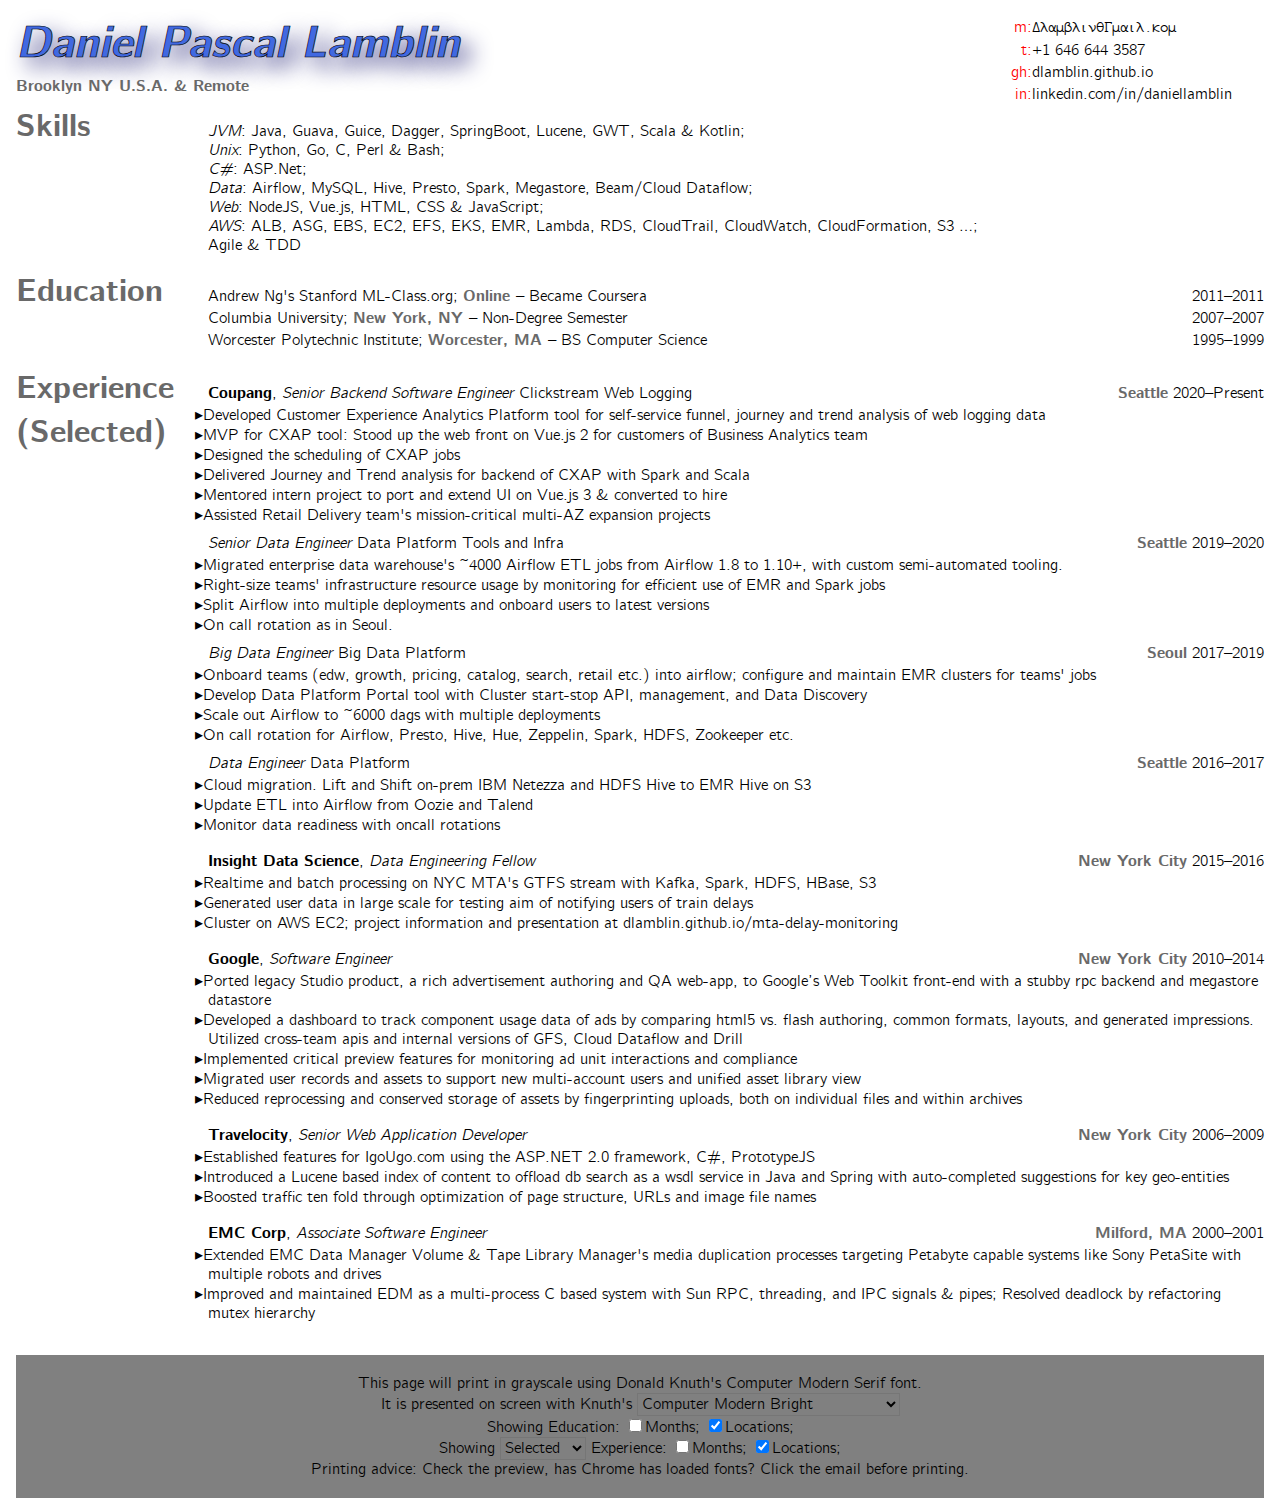
==== resume/dlamblinResume2022.html @ 2970aa35 "Add Resume" ====
<!DOCTYPE html>
<html>
<!--
    Notes: Prints to Legal in 1 page.
    If printed to letter breaks after Travelocity.
    Flexbox layout does not RELIABLY break printing between lines.
    IE some lines appear half on each page sometimes.
    Chrome DOES NOT RESPECT page-break-after: always.
    Work around by adding 2 br tags before TVLY section.
-->

<head>
    <title>Daniel Pascal Lamblin's Resume</title>
    <style>
        @import "cmun-bright.css";
        @import "cmun-sans.css";
        @import "cmun-serif.css";
        @import "cmun-typewriter-light.css";

        @media all {

            body, h1, h2, h3, h4, h5, h6, dl, p, ul {
                padding: 0;
                margin: 0;
                border: 0;
            }

            body {
                font-family: "Computer Modern Bright", sans-serif;
            }

            .email {
                font-family: "Computer Modern Typewriter Light", monospace;
            }

            .cmu-bright {
                font-family: "Computer Modern Bright", sans-serif;
            }

            .cmu-sans {
                font-family: "Computer Modern Sans", sans-serif;
            }

            .cmu-serif {
                font-family: "Computer Modern Serif", serif;
            }

            .cmu-typewriter-light {
                font-family: "Computer Modern Typewriter Light", monospace;
            }

            header {
                display: flex;
                flex-direction: row;
                flex-wrap: nowrap;
                justify-content: space-between;
            }

            address {
                display: inline;
                font-style: normal;
                font-weight: bold;
                color: dimgray;
            }

            header address {
                display: block;
            }

            header hgroup {
                flex: 4 1 auto;
            }

            header aside {
                display: flex;
                flex-flow: column;
                align-items: flex-start;
                flex: 0 1 auto;
                padding-right: 2em;
            }

            header dl {
                display: flex;
                flex-flow: row nowrap;
            }

            header dt {
                flex: 0 0 2em;
                padding: 0.1em 0;
                text-align: right;
                color: red;
            }

            header dt::after {
                content: ":";
            }

            header dd {
                margin: 0;
                padding: 0.1em 0;
            }

            a,
            a:link,
            a:visited {
                text-decoration: none;
                color: inherit;
            }

            a:hover,
            a:active {
                text-decoration: underline;
                color: blue;
            }

            .hide {
                display: none;
            }

            section#experience b:after {
                /* unbolded comma after bolded company name */
                content: ',';
                font-weight: normal;
            }

            main>section {
                /* pull out section h1 to left and indent section content */
                display: flex;
                flex-flow: row nowrap;
                align-items: baseline;
                padding-bottom: 1em;
            }

            main>section>h1 {
                /* section titles on left 6em */
                flex: 0 0 6em;
                color: dimgray;
            }

            main>section>div {
                /* section content after 6em */
                flex: 1 0 1em;
                width: calc(100%-6em);
            }

            /* Attempt non-flexbox alternative for safer printing;
               but it won't baseline align section headings, so, not good enough. */
            /* main>section {
                padding-bottom: 1em;
            }

            main>section>h1 {
                position: absolute;
                color: dimgray;
            }

            main>section>div {
                position: relative;
                margin-left: 6em;
                width: calc(100%-6em);
            } */

            main>section>div>section {
                /* spread section content positions or schools to full content width */
                width: 100%;
            }

            main>section>div>section>div {
                /* a flex row in section content, position or school titles */
                width: 100%;
                display: flex;
                flex-flow: row nowrap;
                align-items: baseline;
                justify-content: space-between;
            }

            ul {
                /* position pointed notes */
                list-style: none;
                padding: 0;
            }

            ul li:before {
                /* position pointed notes bulletted in gutter */
                content: '▸';
                margin: 0 0 0 -0.8em;
            }

            section#experience section.transition ul {
                /* how to space the end of a position transition within a company */
                margin-bottom: 0.5em;
            }

            section#experience section.transition+section b {
                /* won't display a company name after prior position is a transition of that company */
                display: none;
            }
        }

        @media screen {
            body {
                height: 100vh;
            }

            header hgroup h1 {
                color: royalblue;
                font-style: italic;
                font-size: 275%;
                text-shadow: 0.2EM 0.2em 0.5em midnightblue;
                -webkit-text-stroke: 0.5pt black;
            }

            article {
                padding: 1em 1em 0 1em;
            }

            section#experience ul {
                margin-bottom: 1em;
            }

            footer {

                background: grey;
                color: black;
                text-align: center;
            }

            footer select {
                font-family: inherit;
                font-size: inherit;
                background-color: grey;
                color: black;
            }
        }

        @media print {
            @page {
                margin: 1cm 2cm 1cm 1cm;
            }

            header dt {
                color: black;
                font-weight: bold;
            }

            body {
                font: normal normal 10pt "Computer Modern Serif", serif;
            }

            #skills p {
                display: inline;
            }

            div>section {
                page-break-inside: avoid;
            }

            div>section.pagebreak {
                page-break-before: always;
            }

            div>section * {
                page-break-inside: avoid;
            }

            section#experience ul {
                margin-bottom: 0.5em;
            }

            footer {
                display: none;
            }

            section>div {
                text-align: justify;
                text-justify: distribute;
            }
        }
    </style>
</head>

<body>
    <article>
        <main>
            <header>
                <hgroup>
                    <h1>Daniel Pascal Lamblin</h1>
                    <address>Brooklyn NY U.S.A. & Remote</address>
                </hgroup>
                <div>&nbsp;</div>
                <aside>
                    <dl>
                        <dt>m</dt>
                        <dd class="email"><a id="email"
                                href="mailto:%22Daniel P Lamblin%22%20%3Cdlamblin+resume2022%40gmail%2Ecom%3E"><span>Δλαμβλιν</span>θ<span>Γμαιλ</span>.κομ</a>
                        </dd>
                    </dl>
                    <dl>
                        <dt>t</dt>
                        <dd><a href="tel:+16466443587">+1&nbsp;646&nbsp;644&nbsp;3587</a></dd>
                    </dl>
                    <dl>
                        <dt>gh</dt>
                        <dd><a href="https://dlamblin.github.io">dlamblin.github.io</a></dd>
                    </dl>
                    <dl>
                        <dt>in</dt>
                        <dd><a href="https://linkedin.com/in/daniellamblin">linkedin.com/in/daniellamblin</a></dd>
                    </dl>
                </aside>
            </header>
            <section id="skills">
                <h1>Skills</h1>
                <div>
                    <p>
                        <i>JVM</i>:
                        <span title="Used for almost all projects, JDK 8-17">Java</span>,
                        <span title="Google's common Java libraries">Guava</span>,
                        <span title="Google's Dependency Injection Framework; much better than Spring's">Guice</span>,
                        <span
                            title="Square & Google's Compile Time Dependency Injection Framework, better than Guice">Dagger</span>,
                        <span
                            title="A better Spring framework used for most Coupang web fronts, apis and microservices, but there's smaller choices">SpringBoot</span>,
                        <span title="The underlying index library to Solr and Elastic Search etc.">Lucene</span>,
                        <span
                            title="Google Web Toolkit lets you write a JavaScript front end with Java with GRPC connections to the Java Backend">GWT</span>,
                        <span title="Only with Spark; its neat but plain Java reads clearer">Scala</span> &
                        <span title="Lightly used, good if you're stuck on JDK8">Kotlin</span>;
                    </p>
                    <p>
                        <i><span
                                title="I wouldn't want to use any of the following in a non-Unix environment">Unix</span></i>:
                        <span
                            title="Largely used for Airflow jobs, and various utilities and CLIs; v3 only please">Python</span>,
                        <span
                            title="Go has one of the fastest compile test run cycles available, and excellent standard libraries">Go</span>,
                        <span
                            title="Long ago I helped maintain IPC and RPC processes in C for a system by EMC. C++ never worked out for me.">C</span>,
                        <span
                            title="Much as I loved Perl5, and think 6 is neat, I'll recommend Python wherever appropriate">Perl</span>
                        &
                        <span title="Note to self: learn more about zsh">Bash</span>;
                    </p>
                    <p>
                        <i>C#</i>:
                        <span title="Migrating ASP.Net 1 to ASP.Net 2 ; yes forever ago">ASP.Net</span>;
                    </p>
                    <p>
                        <i>Data</i>:
                        <span
                            title="Got into the community and using, deploying, admining, fixing, maintaining and teaching it">Airflow</span>,
                        <span
                            title="MySQL was the default of most employers. I heard Postgres is good. I wouldn't admin either much.">MySQL</span>,
                        <span
                            title="For roughly heterogeneous data formats, on large S3 stores, it works, but shows its age. Hue makes it better">Hive</span>,
                        <span title="Snappier than Hive, works well with notebooks like Zeppelin">Presto</span>,
                        <span
                            title="Spark could kind of replace a lot of other Apache Data tools. A reason to learn Scala">Spark</span>,
                        <span
                            title="A Google Document store with Protobuf schemas. More robust than ElasticSearch or MongoDB, but not really a first choice even if you're IN Google">Megastore</span>,
                        <span
                            title="The Google internal spark-like library, open-sourced as Beam with execution on non-Google engines available now.">Beam/Cloud
                            Dataflow</span>;
                    </p>
                    <p>
                        <i>Web</i>:
                        <span title="I Mostly used it for Vue.js v3 frontend development">NodeJS</span>,
                        <span title="Quite a flexible JavaScript frontend framework">Vue.js</span>,
                        <span title="IANA Designer, but web projects don't get done without these">HTML, CSS &
                            JavaScript</span>;
                    </p>
                    <p>
                        <i>AWS</i>:
                        <span title="Application Load Balancers generally replace ELBs">ALB</span>,
                        <span
                            title="Auto Scaling Group configuration is harder in AWS than it needs to be, but it can be indispensable">ASG</span>,
                        <span
                            title="Understanding Elastic Block Storage (network attached disks) options can be critical to the type of application being deployed">EBS</span>,
                        <span
                            title="Elastic Compute is the basic VM of the AWS Cloud. You might want a higher level service in a few cases, but many cases work with this">EC2</span>,
                        <span title="Elastic File Service is NFS essentially.">EFS</span>,
                        <span
                            title="Elastic Kubernetes as a Service is probably a fine way to get K8s running, now you have more problems :P">EKS</span>,
                        <span
                            title="Elastic Map Reduce is an okay way to run Hive and Spark and other Apache Hadoop-ish things. But... What about Spark on K8s? or AWS Glue and its services?">EMR</span>,
                        <span
                            title="AWS's cloud functions as a service. It's useful but within limits given the possible costs">Lambda</span>,
                        <span title="Relational Database Services are your go to DB server option on AWS">RDS</span>,
                        <span
                            title="It's not the cleanest format, but with a Hive Serde you can learn a lot about cloud access patterns internally">CloudTrail</span>,
                        <span
                            title="Monitoring and alerts; necessary for other services like ASGs, but you'll want your own alerting and monitoring tools in addition, like Prometheus">CloudWatch</span>,
                        <span
                            title="If Terraform, ansible or puppet isn't going to work for you, AWS has a Infra as almost-code solution for you">CloudFormation</span>,
                        <span
                            title="The Simple Storage Service underlies a lot of AWS, and almost need not be mentioned">S3</span>
                        &hellip;;
                    </p>
                    <p>
                        <span title="Working in Sprints has been de rigeur for over a decade now">Agile</span> &
                        <span
                            title="Test Driven Development is fantastic, if you've got your CI CD setup with fully parallelized testing">TDD</span>
                    </p>
                </div>
            </section>
            <section id="education">
                <h1>Education</h1>
                <div>
                    <section>
                        <div>
                            <div>Andrew Ng's Stanford <a href="http://ml-class.org/">ML-Class.org</a>; <address>Online
                                </address>– Became Coursera </div>
                            <div><span class="month hide">Oct </span>2011–<span class="month hide">Dec </span>2011</div>
                        </div>
                        <span class="hide">Review Questions: 76 out of a maximum of 80</span>
                        <span class="hide">Programming Exercises: 800 out of a maximum of 800</span>
                    </section>
                    <section>
                        <div>
                            <div>Columbia University; <address>New York, NY </address>– Non-Degree Semester</div>
                            <div><span class="month hide">Sep </span>2007–<span class="month hide">Dec </span>2007</div>
                        </div>
                        <span class="hide">Introduction to Machine Learning, </span>
                        <span class="hide">Video Game Design and Technology</span>
                    </section>
                    <section>
                        <div>
                            <div>Worcester Polytechnic Institute; <address>Worcester, MA </address>– BS Computer Science
                            </div>
                            <div><span class="month hide">Sep </span>1995–<span class="month hide">May </span>1999</div>
                        </div>
                    </section>
                </div>
            </section>
            <section id="experience">
                <h1>Experience<span class="selected"> (Selected)</span></h1>
                <div>
                    <section class="position transition">
                        <div>
                            <div><b>Coupang</b> <i>Senior Backend Software Engineer</i> Clickstream Web Logging</div>
                            <div>
                                <address>Seattle</address> <span class="month hide">Nov </span>2020–Present
                            </div>
                        </div>
                        <ul>
                            <li>Developed Customer Experience Analytics Platform tool for self-service funnel, journey
                                and trend analysis of web logging data</li>
                            <li>MVP for CXAP tool: Stood up the web front on Vue.js 2 for customers of Business
                                Analytics team</li>
                            <li>Designed the scheduling of CXAP jobs</li>
                            <li>Delivered Journey and Trend analysis for backend of CXAP with Spark and Scala</li>
                            <li>Mentored intern project to port and extend UI on Vue.js 3 & converted to hire</li>
                            <li>Assisted Retail Delivery team's mission-critical multi-AZ expansion projects</li>
                        </ul>
                    </section>
                    <section class="position transition">
                        <div>
                            <div><b>Coupang</b> <i>Senior Data Engineer</i> Data Platform Tools and Infra</div>
                            <div>
                                <address>Seattle</address> <span class="month hide">Jul </span>2019–<span
                                    class="month hide">Nov </span>2020
                            </div>
                        </div>
                        <ul>
                            <li>Migrated enterprise data warehouse's ~4000 Airflow ETL jobs from Airflow 1.8 to 1.10+,
                                with custom semi-automated tooling.</li>
                            <li>Right-size teams' infrastructure resource usage by monitoring for efficient use of EMR
                                and Spark jobs</li>
                            <li>Split Airflow into multiple deployments and onboard users to latest versions</li>
                            <li>On call rotation as in Seoul.
                            </li>
                        </ul>
                    </section>
                    <section class="position transition">
                        <div>
                            <div><b>Coupang</b> <i>Big Data Engineer</i> Big Data Platform</div>
                            <div>
                                <address>Seoul</address> <span class="month hide">Aug </span>2017–<span
                                    class="month hide">Jul </span>2019
                            </div>
                        </div>
                        <ul>
                            <li>Onboard teams (edw, growth, pricing, catalog, search, retail etc.) into airflow;
                                configure and maintain EMR clusters for teams' jobs</li>
                            <li>Develop Data Platform Portal tool with Cluster start-stop API, management, and Data
                                Discovery</li>
                            <li>Scale out Airflow to ~6000 dags with multiple deployments</li>
                            <li>On call rotation for Airflow, Presto, Hive, Hue, Zeppelin, Spark, HDFS, Zookeeper etc.
                            </li>
                        </ul>
                    </section>
                    <section class="position">
                        <div>
                            <div><b>Coupang</b> <i>Data Engineer</i> Data Platform</div>
                            <div>
                                <address>Seattle</address> <span class="month hide">Jul </span>2016–<span
                                    class="month hide">Aug </span>2017
                            </div>
                        </div>
                        <ul>
                            <li>Cloud migration. Lift and Shift on-prem IBM Netezza and HDFS Hive to EMR Hive on S3</li>
                            <li>Update ETL into Airflow from Oozie and Talend</li>
                            <li>Monitor data readiness with oncall rotations</li>
                        </ul>
                    </section>
                    <section class="position">
                        <div>
                            <div><b>Insight Data Science</b> <i>Data Engineering Fellow</i></div>
                            <div>
                                <address>New York City</address> <span class="month hide">Sep </span>2015–<span
                                    class="month hide">Jan </span>2016
                            </div>
                        </div>
                        <ul>
                            <li>Realtime and batch processing on NYC MTA's GTFS stream with Kafka, Spark, HDFS, HBase,
                                S3</li>
                            <li>Generated user data in large scale for testing aim of notifying users of train delays
                            </li>
                            <li>Cluster on AWS EC2; project information and presentation at
                                <a
                                    href="http://dlamblin.github.io/mta-delay-monitoring">dlamblin.github.io/mta-delay-monitoring</a>
                            </li>
                        </ul>
                    </section>
                    <section class="position hide">
                        <div>
                            <div><b>Paragon Cloud Security</b> <i>Software Engineer</i></div>
                            <div>
                                <address>New York City</address> <span class="month hide">Mar </span>2015–<span
                                    class="month hide">Aug </span>2015
                            </div>
                        </div>
                        <ul>
                            <li>Paragon was interested in cloud storage of security video and we got over 100 cameras
                                storing footage on Azure.</li>
                            <li>The Axis Camera's had embedded linux and a cross-compilation chain for edge video
                                processing apps which we attempted to add scene/object recognition to. </li>
                        </ul>
                    </section>
                    <section class="position hide">
                        <div>
                            <div><b>Spectre App</b> <i>Founding Software Engineer</i></div>
                            <div>
                                <address>New York City</address> <span class="month hide">Nov </span>2014–<span
                                    class="month hide">Mar </span>2015
                            </div>
                        </div>
                        <ul>
                            <li>Rapid prototype a photo-journalism sourcing app for location specific calls for photos
                                with photographer licensing & attribution</li>
                        </ul>
                    </section>
                    <section class="position">
                        <div>
                            <div><b>Google</b> <i>Software Engineer</i></div>
                            <div>
                                <address>New York City</address> <span class="month hide">Jul </span>2010–<span
                                    class="month hide">Nov </span>2014
                            </div>
                        </div>
                        <ul>
                            <li>Ported legacy Studio product, a rich advertisement authoring and QA web-app, to Google’s
                                Web Toolkit front-end with a stubby rpc backend and megastore datastore</li>
                            <li>Developed a dashboard to track component usage data of ads by comparing html5 vs. flash
                                authoring, common formats, layouts, and generated impressions. Utilized cross-team apis
                                and
                                internal versions of GFS, Cloud Dataflow and Drill</li>
                            <li>Implemented critical preview features for monitoring ad unit interactions and compliance
                            </li>
                            <li>Migrated user records and assets to support new multi-account users and unified asset
                                library
                                view</li>
                            <li>Reduced reprocessing and conserved storage of assets by fingerprinting uploads, both on
                                individual files and within archives</li>
                        </ul>
                    </section>
                    <section class="position not-selected hide">
                        <div>
                            <div><b>Sigato Group</b> <i>Software Engineer</i></div>
                            <div>
                                <address>Remote</address> <span class="month hide">Aug </span>2009–<span
                                    class="month hide">Jan </span>2010
                            </div>
                        </div>
                        <ul>
                            <li>Engineered provider search functionality for New West Health with R-tree based search,
                                maps, and
                                directions, as a module for Drupal using PHP, MySQL, and Perl</li>
                            <li>Integrated single sign-on to converge features from New West Health and partners</li>
                        </ul>
                    </section>
                    <section class="position">
                        <div>
                            <div><b>Travelocity</b> <i>Senior Web Application Developer</i></div>
                            <div>
                                <address>New York City</address> <span class="month hide">Jul </span>2006–<span
                                    class="month hide">Jan </span>2009
                            </div>
                        </div>
                        <ul>
                            <li>Established features for IgoUgo.com using the ASP.NET 2.0 framework, C#, PrototypeJS
                            </li>
                            <li>Introduced a Lucene based index of content to offload db search as a wsdl service in
                                Java and
                                Spring with auto-completed suggestions for key geo-entities</li>
                            <li>Boosted traffic ten fold through optimization of page structure, URLs and image file
                                names</li>
                        </ul>
                    </section>
                    <section class="position not-selected hide">
                        <div>
                            <div><b>Hairzone Inc</b> <i>Head Web Developer</i></div>
                            <div>
                                <address>Moonachie</address> <span class="month hide">Oct </span>2004–<span
                                    class="month hide">Jul </span>2006
                            </div>
                        </div>
                        <ul>
                            <li>Built and supported the multiple websites of four company brands with ASP</li>
                        </ul>
                    </section>
                    <section class="position not-selected hide">
                        <div>
                            <div><b>Richmond Research Inc</b> <i>Programmer</i></div>
                            <div>
                                <address>New York City</address> <span class="month hide">Feb </span>2003–<span
                                    class="month hide">Oct </span>2004
                            </div>
                        </div>
                        <ul>
                            <li>Automated reporting and developed web products using Perl, PHP, Visual Basic and
                                ActionScript
                                for clients including Wall Street Journal and Priceline</li>
                        </ul>
                    </section>
                    <section class="position not-selected hide">
                        <div>
                            <div><b>Mile NY</b> <i>Website Programmer</i></div>
                            <div>
                                <address>Fort Lee</address> <span class="month hide">Oct </span>2002–<span
                                    class="month hide">Sep </span>2003
                            </div>
                        </div>
                        <ul>
                            <li>Established MileNY's e-commerce site for using Perl, CGIs, and MySQL database</li>
                        </ul>
                    </section>
                    <section class="position">
                        <div>
                            <div><b>EMC Corp</b> <i>Associate Software Engineer</i></div>
                            <div>
                                <address>Milford, MA</address> <span class="month hide">Jun </span>2000–<span
                                    class="month hide">Oct </span>2001
                            </div>
                        </div>
                        <ul>
                            <li>Extended EMC Data Manager Volume & Tape Library Manager's media duplication processes
                                targeting
                                Petabyte capable systems like Sony PetaSite with multiple robots and drives</li>
                            <li>Improved and maintained EDM as a multi-process C based system with Sun RPC,
                                threading, and IPC signals & pipes; Resolved deadlock by refactoring mutex hierarchy
                            </li>
                        </ul>
                    </section>
                </div>
            </section>
        </main>
        <footer>
            <br>
            <p>
                This page will print in grayscale using Donald Knuth's Computer Modern Serif font.
            </p>
            <p>
                It is presented on screen with Knuth's
                <select name="screenfont" id="selectscreenfont">
                    <option value="cmu-bright" class="cmu-bright" selected>Computer Modern Bright</option>
                    <option value="cmu-sans" class="cmu-sans">Computer Modern Sans</option>
                    <option value="cmu-serif" class="cmu-serif">Computer Modern Serif</option>
                    <option value="cmu-typewriter-light" class="cmu-typewriter-light">Computer Modern Typewriter Light
                    </option>
                </select>
            </p>
            <p>
                Showing Education:
                <input id="edu-months-option" type="checkbox">Months;
                <input id="edu-locations-option" type="checkbox" checked>Locations;
            </p>
            <p>
                Showing <select name="selected" id="select-length">
                    <option value="selected" selected>Selected</option>
                    <option value="complete">Complete</option>
                </select> Experience:
                <input id="exp-months-option" type="checkbox">Months;
                <input id="exp-locations-option" type="checkbox" checked>Locations;
            </p>
            <p>Printing advice: Check the preview, has Chrome has loaded fonts? Click the email before printing.</p>
            <br>
        </footer>
    </article>
    <script>
        var fontColors = {
            "cmu-bright": "color:yellow;",
            "cmu-sans": "color:white;",
            "cmu-serif": "color:gray;",
            "cmu-typewriter-light": "color:lime;",
        }
        var selectscreenfont = document.getElementById('selectscreenfont')
        var body = document.getElementsByTagName('body')[0]
        selectscreenfont.onchange = function (evt) {
            var newFont = evt.srcElement.value
            console.log(`%cChanging font to: ${newFont}`, fontColors[newFont])
            body.className = newFont
        }

        var selectLength = document.getElementById('select-length')
        var selectedElements = document.getElementsByClassName('selected')
        var notSelectedElements = document.getElementsByClassName('not-selected')
        selectLength.onchange = function (evt) {
            var newLength = evt.srcElement.value
            if ('selected' == newLength) {
                console.log("%cShowing Selected Experience Only", "color:blue;")
                for (let elem of selectedElements) {
                    elem.classList.remove('hide')
                }
                for (let elem of notSelectedElements) {
                    elem.classList.add('hide')
                }
            } else { // "complete"
                console.log("%cShowing Complete Experience", "color:red;")
                for (let elem of selectedElements) {
                    elem.classList.add('hide')
                }
                for (let elem of notSelectedElements) {
                    elem.classList.remove('hide')
                }
            }
        }

        // Generate an event handler that will show or hide elements for selected checkbox.
        // Accepts HTMLElements, a string to log when showing, a string to log when hiding.
        function getCheckboxShowHideHandler(elements, showing, hiding) {
            return function (evt) {
                var shown = evt.srcElement.checked
                console.log("%c" + (shown ? showing : hiding), (shown ? "color:red;" : "color:blue;"))
                for (let elem of elements) {
                    if (shown) {
                        elem.classList.remove('hide')
                    } else {
                        elem.classList.add('hide')
                    }
                }
            }
        }

        var eduMonthsOption = document.getElementById('edu-months-option')
        var eduMonthElements = document.getElementById('education').getElementsByClassName('month')
        eduMonthsOption.onchange = getCheckboxShowHideHandler(eduMonthElements, "Showing education months", "Hiding education months")

        var eduLocationsOption = document.getElementById('edu-locations-option')
        var eduLocationElements = document.getElementById('education').getElementsByTagName('address')
        eduLocationsOption.onchange = getCheckboxShowHideHandler(eduLocationElements, "Showing education locations", "Hiding education locations")

        var expMonthsOption = document.getElementById('exp-months-option')
        var expMonthElements = document.getElementById('experience').getElementsByClassName('month')
        expMonthsOption.onchange = getCheckboxShowHideHandler(expMonthElements, "Showing experience months", "Hiding experience months")

        var expLocationsOption = document.getElementById('exp-locations-option')
        var expLocationElements = document.getElementById('experience').getElementsByTagName('address')
        expLocationsOption.onchange = getCheckboxShowHideHandler(expLocationElements, "Showing experience locations", "Hiding experience locations")

        var email = {
            tag: document.getElementById('email'),
            //str: ['xxxxxxxx', 'x', 'xxxxx', 'xxx', ''],
            str: ['Δαλμλβνι', 'θ', 'Γαμλι', 'μκο', ''],
            src: ['Δλαμβλιν', 'θ', 'Γμαιλ', 'κομ', ''],
            trs: { 'α': 'a', 'β': 'b', 'κ': 'c', 'Δ': 'd', 'Γ': 'g', 'ι': 'i', 'λ': 'l', 'μ': 'm', 'ν': 'n', 'ο': 'o', 'θ': '@', '⋅': '.' },
            ref: ['mailto:%22Daniel P Lamblin%22%20%3C', '+resume2022', '', '%2E', '%3E'],
            sub: ['<span>', '</span>', '<span>', '</span>.', ''],
            spd: 75, // milliseconds
            fix: function () {
                if (!('tar' in email)) {
                    email.tar = []
                    for (let s in email.src) {
                        let t = ''
                        for (let c in email.src[s]) {
                            t += email.trs[email.src[s][c]]
                        }
                        email.tar.push(t)
                    }
                }
            },
            itr: function () {
                let href = email.ref.map((k, i) => [k, email.str[i]]).flat().join('')
                let html = email.sub.map((k, i) => [k, email.str[i]]).flat().join('')
                email.tag.href = href
                email.tag.innerHTML = html
                if (email.str.every((val, index) => val === email.tar[index])) {
                    return true
                } else {
                    for (let s in email.str) {
                        let t = ''
                        for (let c in email.str[s]) {
                            if (email.str[s][c] === email.tar[s][c]) {
                                t += email.str[s][c]
                            } else {
                                t += email.str[s][c].replace(/[a-z@Α-ω]/g, i =>
                                    "bcdefghijklmnopqrstuvwxyz@ΑΒΓΔΕΖΗΘΙΚΛΜΝΞΟΠΡΣΤΥΦΧΨΩαβγδεζηθικλμνξοπρςστυφχψωa"[
                                    "abcdefghijklmnopqrstuvwxyz@ΑΒΓΔΕΖΗΘΙΚΛΜΝΞΟΠΡΣΤΥΦΧΨΩαβγδεζηθικλμνξοπρςστυφχψω".indexOf(i)])
                            }
                        }
                        email.str[s] = t
                    }
                    window.setTimeout(email.itr, email.spd)
                }
                return false
            },
        }
        email.fix();
        email.tag.onclick = email.itr
    </script>
</body>

</html>
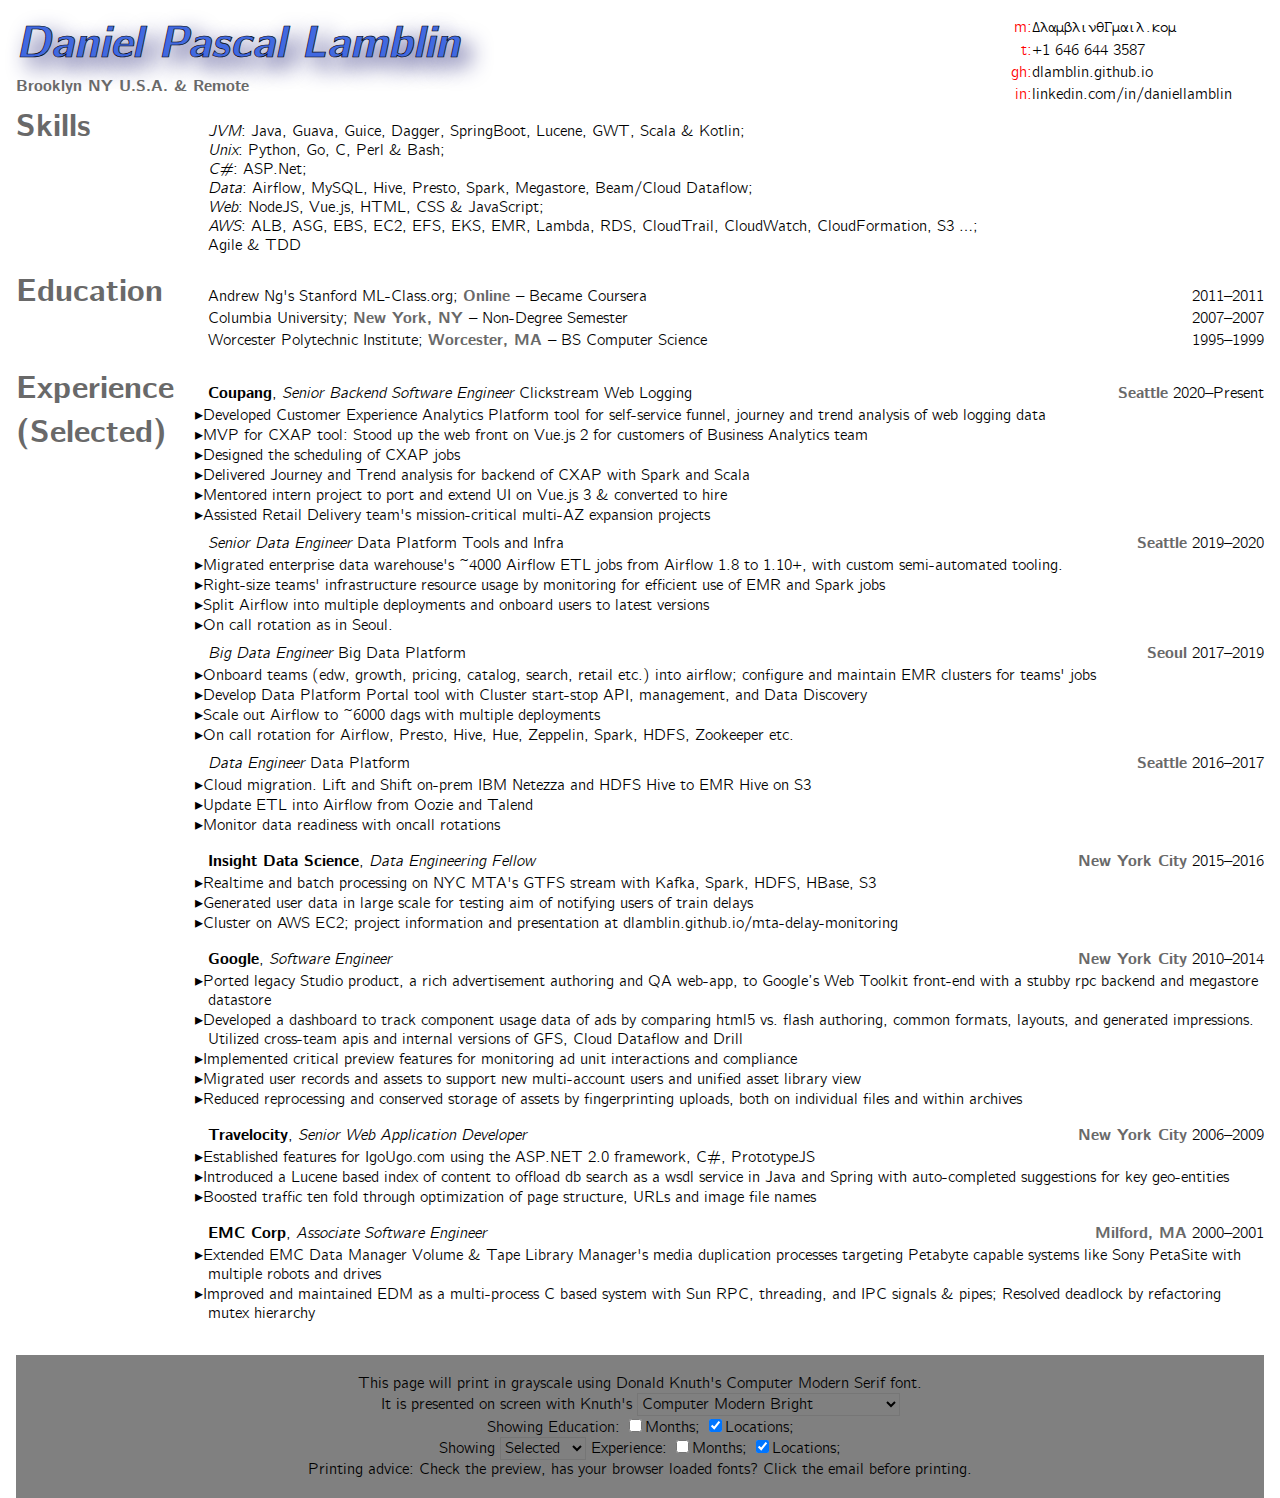
==== commit ca7959a5: "Fix display only footer copy" ====
--- a/resume/dlamblinResume2022.html
+++ b/resume/dlamblinResume2022.html
@@ -693,7 +693,7 @@
                 <input id="exp-months-option" type="checkbox">Months;
                 <input id="exp-locations-option" type="checkbox" checked>Locations;
             </p>
-            <p>Printing advice: Check the preview, has Chrome has loaded fonts? Click the email before printing.</p>
+            <p>Printing advice: Check the preview, has your browser loaded fonts? Click the email before printing.</p>
             <br>
         </footer>
     </article>
